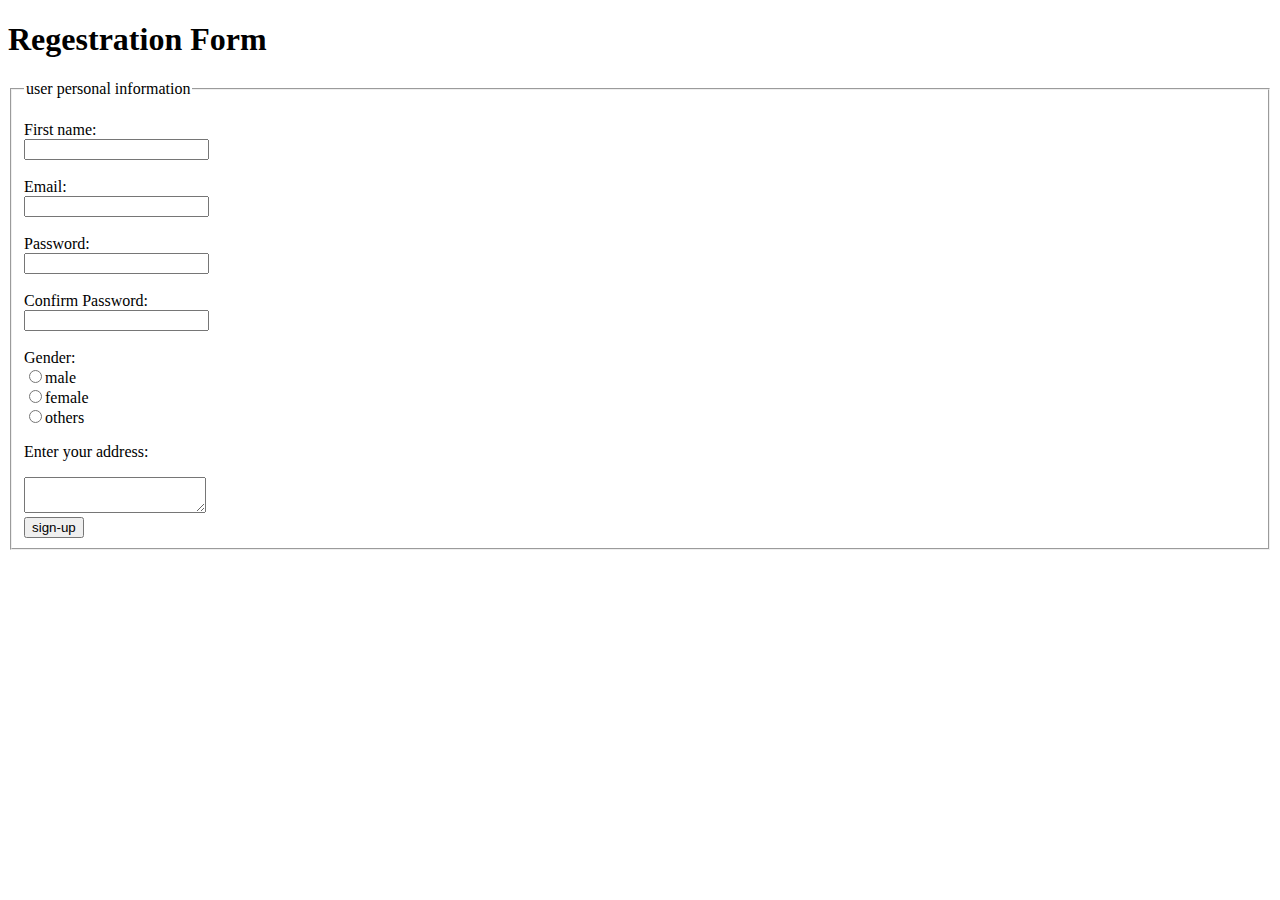
==== HTML FORM1.html @ 7bedba5b "SECOND COMMIT" ====
<!DOCTYPE html>
<html lang="en">
<head>

    <title>HTML FORM</title>
</head>
<body>
    <h1>Regestration Form</h1>
    <fieldset>
        <legend>user personal information</legend><br>
        <label for="Enter Your Name">First name:</label><br>
        <input type="text" name="venkatesh"><br><br>
        <label for="Enter Your Email">Email:</label><br>
        <input type="text" name="venkatesh"><br><br>
        <label for="Enter Your Password">Password:</label><br>
        <input type="text" name="venkatesh"><br><br>
        <label for="Confirm tour password">Confirm Password:</label><br>
        <input type="text" name="venkatesh"><br><br>
        <label for="Gender">Gender:</label><br>
        <input type="radio" id="Gender" value="name">male<br>
        <input type="radio" id="Gender" value="name">female<br>
        <input type="radio" id="Gender" value="name">others<br>
        <p>Enter your address:</p>
        <textarea></textarea><br>
        <input type="submit" value="sign-up">        
    </fieldset>
    
</body>
</html>
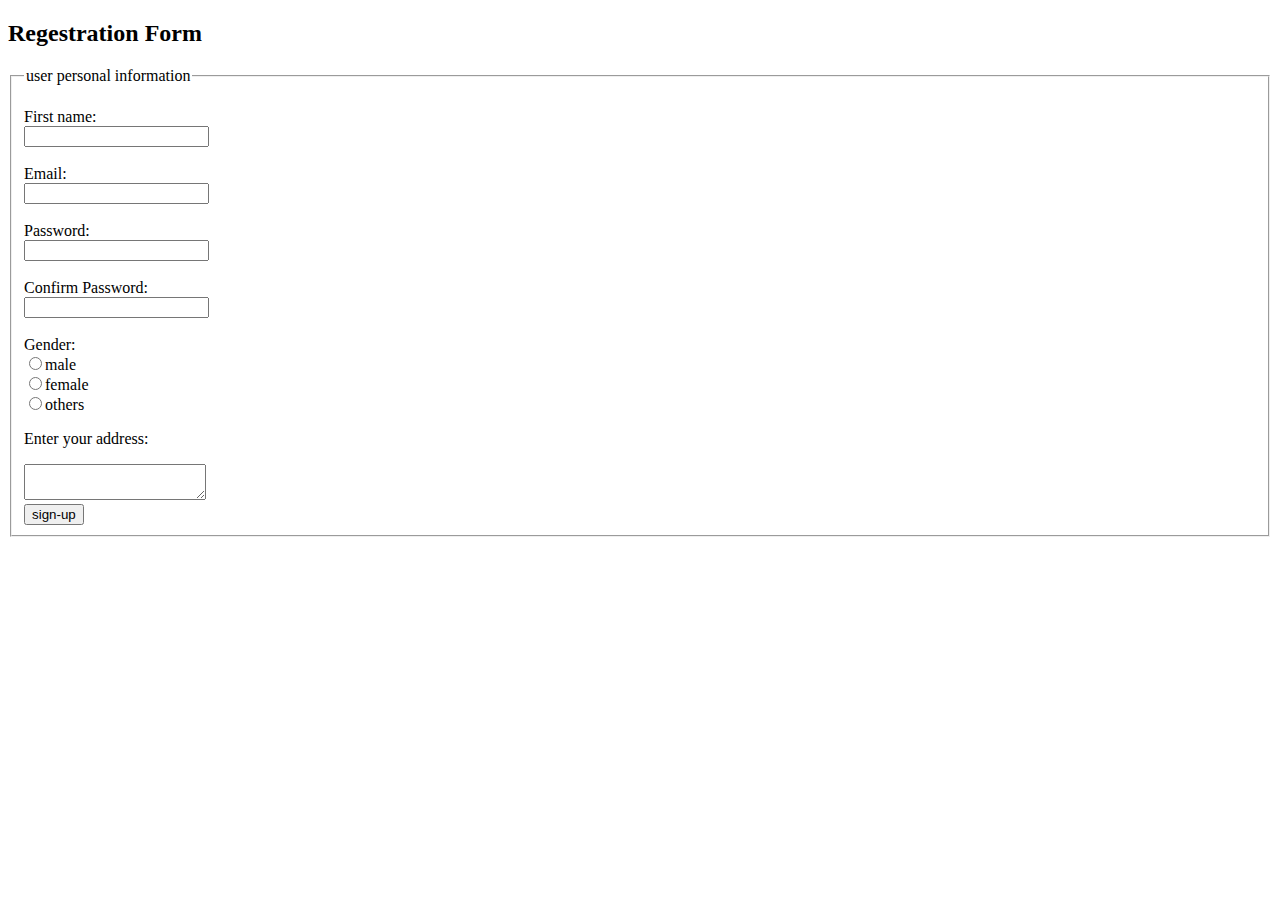
==== commit 2de269a6: "Modified Heading" ====
--- a/HTML FORM1.html
+++ b/HTML FORM1.html
@@ -5,7 +5,7 @@
     <title>HTML FORM</title>
 </head>
 <body>
-    <h1>Regestration Form</h1>
+    <h2>Regestration Form</h2>
     <fieldset>
         <legend>user personal information</legend><br>
         <label for="Enter Your Name">First name:</label><br>
@@ -26,4 +26,4 @@
     </fieldset>
     
 </body>
-</html>+</html>
